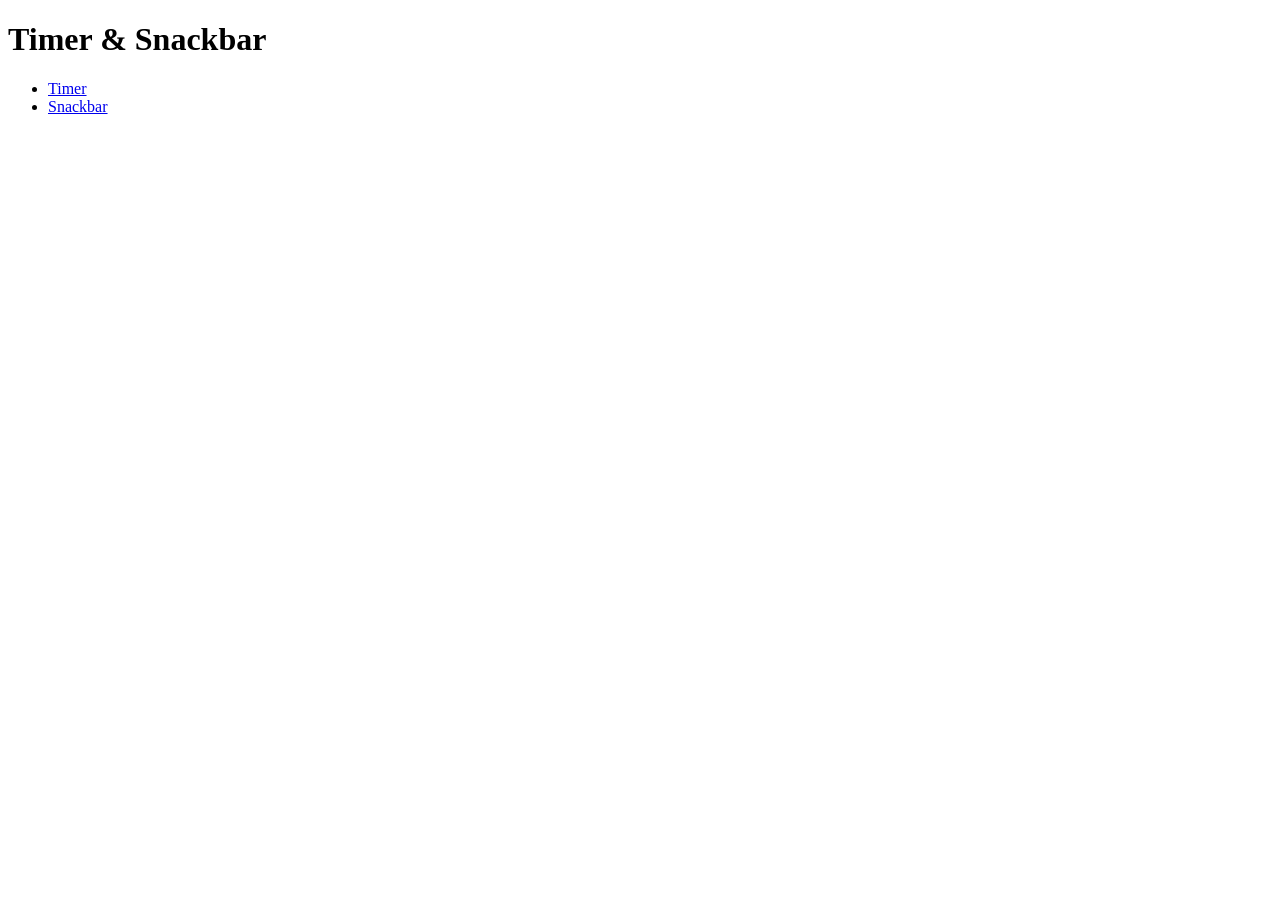
==== index.html @ c8a243a7 "Deploying to gh-pages from @ Yugrad108/goit-js-hw-11@ba9135442f74ca5c39d268db29abc775f4d538b4 🚀" ====
<!DOCTYPE html>
<html lang="en">
  <head>
    <meta charset="UTF-8" />
    <link rel="icon" type="image/svg+xml" href="/goit-js-hw-11/favicon.svg" />
    <meta name="viewport" content="width=device-width, initial-scale=1.0" />
    <title>Timer & Snackbar</title>
    <link rel="stylesheet" crossorigin href="/goit-js-hw-11/assets/index-ByODIxLh.css">
  </head>
  <body>
    <h1>Timer & Snackbar</h1>
    <ul>
      <li><a class="home-btn" href="./1-timer.html">Timer</a></li>
      <li><a class="home-btn" href="./2-snackbar.html">Snackbar</a></li>
    </ul>
  </body>
</html>
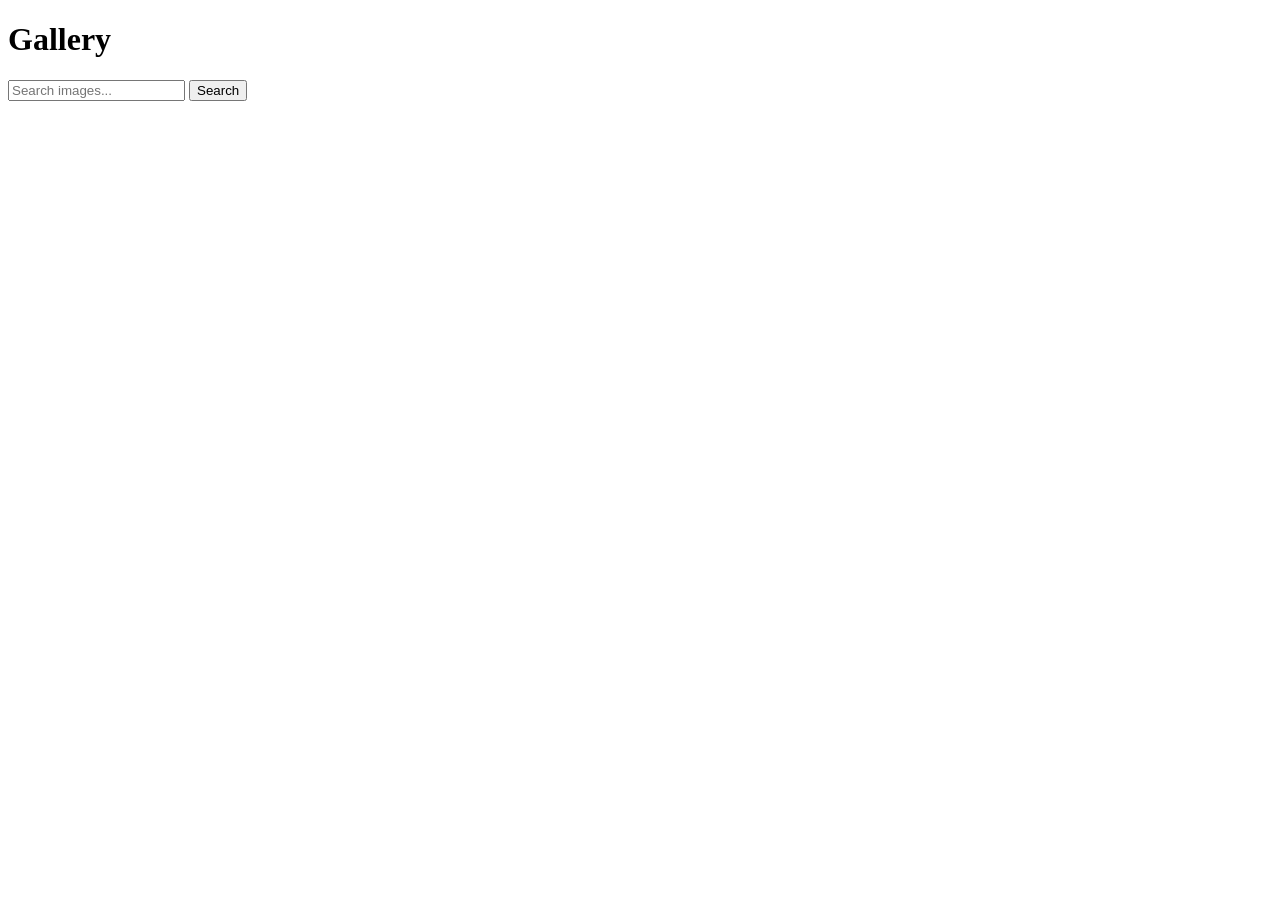
==== commit 29349c88: "Deploying to gh-pages from @ Yugrad108/goit-js-hw-11@c8ff243e26d5a8d8c52b9831a5b4daafe1d269ef 🚀" ====
--- a/index.html
+++ b/index.html
@@ -2,16 +2,21 @@
 <html lang="en">
   <head>
     <meta charset="UTF-8" />
-    <link rel="icon" type="image/svg+xml" href="/goit-js-hw-11/favicon.svg" />
+    <link rel="icon" type="image/svg+xml" href="/favicon.svg" />
     <meta name="viewport" content="width=device-width, initial-scale=1.0" />
-    <title>Timer & Snackbar</title>
-    <link rel="stylesheet" crossorigin href="/goit-js-hw-11/assets/index-ByODIxLh.css">
+    <title>Gallery</title>
+    <script type="module" crossorigin src="/goit-js-hw-11/index.js"></script>
+    <link rel="modulepreload" crossorigin href="/goit-js-hw-11/assets/vendor-tnUJPedx.js">
+    <link rel="stylesheet" crossorigin href="/goit-js-hw-11/assets/vendor-CWKLx11g.css">
+    <link rel="stylesheet" crossorigin href="/goit-js-hw-11/assets/index-NYHtgnlJ.css">
   </head>
   <body>
-    <h1>Timer & Snackbar</h1>
-    <ul>
-      <li><a class="home-btn" href="./1-timer.html">Timer</a></li>
-      <li><a class="home-btn" href="./2-snackbar.html">Snackbar</a></li>
-    </ul>
+    <h1>Gallery</h1>
+    <form id="search-form">
+      <input type="text" id="search-input" placeholder="Search images..." />
+      <button type="submit">Search</button>
+    </form>
+    <div id="loader" class="hidden"></div>
+    <div id="gallery" class="gallery"></div>
   </body>
 </html>
